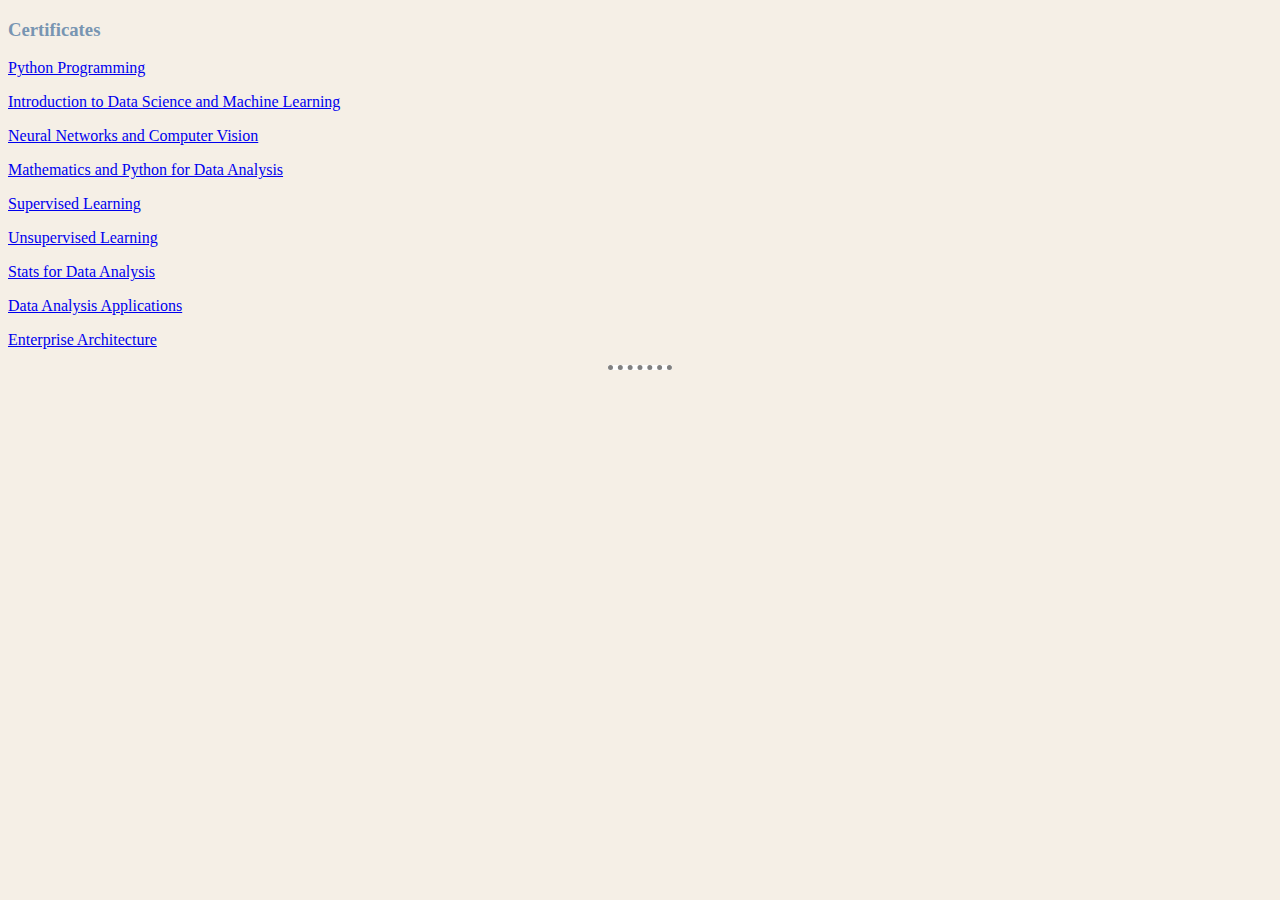
==== certificates.html @ 502b4e28 "add certificates, update index, hobbies, contacts" ====
<!DOCTYPE html>
<html lang="en" dir="ltr">
  <head>
    <meta charset="utf-8">
    <title></title>
    <link rel="stylesheet" href="css/styles.css">
  </head>
  <body>
    <h3>Certificates</h3>
    <p><a href="https://stepik.org/cert/235917">Python Programming</a></p>
    <p><a href="https://stepik.org/cert/265190">Introduction to Data Science and Machine Learning</a></p>
    <p><a href="https://stepik.org/cert/314509">Neural Networks and Computer Vision</a></p>
    <p><a href="https://coursera.org/share/bb26104390fd0bcdca07cfa3dc77973e">Mathematics and Python for Data Analysis</a></p>
    <p><a href="https://coursera.org/share/f5b8861abe46af5f791a2db79c374593">Supervised Learning</a></p>
    <p><a href="https://coursera.org/share/cb787d882dde8d36311bb1a563a156ee">Unsupervised Learning</a></p>
    <p><a href="https://coursera.org/share/fd61507f0ec8fb0f67e5939b24a7750f">Stats for Data Analysis</a></p>
    <p><a href="https://coursera.org/share/a8a6d1942c7583c590869741616b4d71">Data Analysis Applications</a></p>
    <p><a href="https://coursera.org/share/443af627cb63e7a192c527f47d2d0518">Enterprise Architecture</a></p>
    <hr>
  </body>
</html>
---- css/styles.css ----
body {
  background-color: #F5EFE6;
}

h1 {
  color: #7895B2;
}

h3 {
  color: #7895B2;
}

hr {
  background-color: white;
  border-style: none;
  border-top-style: dotted;
  border-color: grey;
  border-width: 5px;
  width: 5%;
}
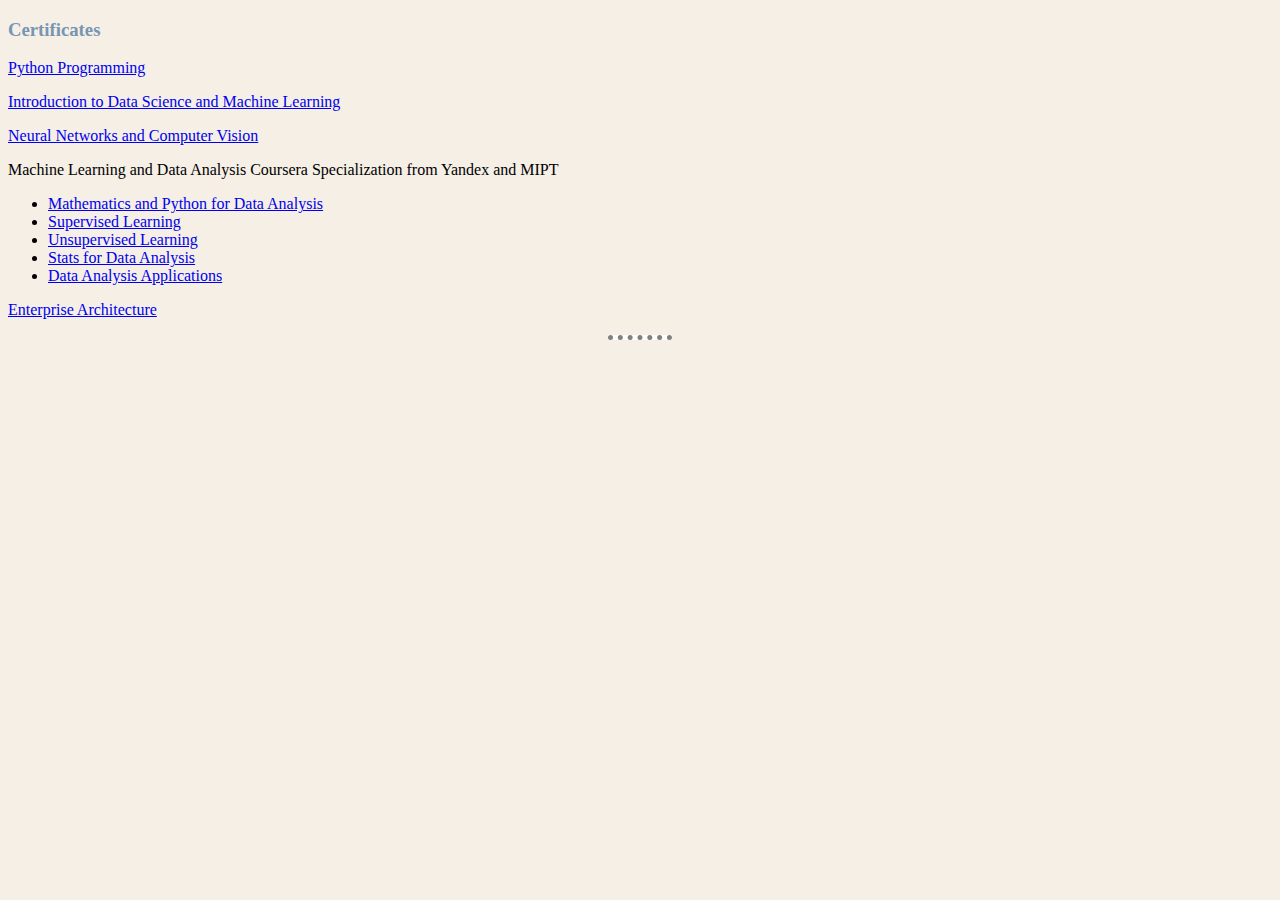
==== commit d285fcae: "update certificates.html" ====
--- a/certificates.html
+++ b/certificates.html
@@ -1,21 +1,27 @@
 <!DOCTYPE html>
 <html lang="en" dir="ltr">
-  <head>
-    <meta charset="utf-8">
-    <title></title>
-    <link rel="stylesheet" href="css/styles.css">
-  </head>
-  <body>
-    <h3>Certificates</h3>
-    <p><a href="https://stepik.org/cert/235917">Python Programming</a></p>
-    <p><a href="https://stepik.org/cert/265190">Introduction to Data Science and Machine Learning</a></p>
-    <p><a href="https://stepik.org/cert/314509">Neural Networks and Computer Vision</a></p>
-    <p><a href="https://coursera.org/share/bb26104390fd0bcdca07cfa3dc77973e">Mathematics and Python for Data Analysis</a></p>
-    <p><a href="https://coursera.org/share/f5b8861abe46af5f791a2db79c374593">Supervised Learning</a></p>
-    <p><a href="https://coursera.org/share/cb787d882dde8d36311bb1a563a156ee">Unsupervised Learning</a></p>
-    <p><a href="https://coursera.org/share/fd61507f0ec8fb0f67e5939b24a7750f">Stats for Data Analysis</a></p>
-    <p><a href="https://coursera.org/share/a8a6d1942c7583c590869741616b4d71">Data Analysis Applications</a></p>
-    <p><a href="https://coursera.org/share/443af627cb63e7a192c527f47d2d0518">Enterprise Architecture</a></p>
-    <hr>
-  </body>
+
+<head>
+  <meta charset="utf-8">
+  <title></title>
+  <link rel="stylesheet" href="css/styles.css">
+</head>
+
+<body>
+  <h3>Certificates</h3>
+  <p><a href="https://stepik.org/cert/235917">Python Programming</a></p>
+  <p><a href="https://stepik.org/cert/265190">Introduction to Data Science and Machine Learning</a></p>
+  <p><a href="https://stepik.org/cert/314509">Neural Networks and Computer Vision</a></p>
+  <p>Machine Learning and Data Analysis Coursera Specialization from Yandex and MIPT</p>
+  <ul>
+    <li><a href="https://coursera.org/share/bb26104390fd0bcdca07cfa3dc77973e">Mathematics and Python for Data Analysis</a></li>
+    <li><a href="https://coursera.org/share/f5b8861abe46af5f791a2db79c374593">Supervised Learning</a></li>
+    <li><a href="https://coursera.org/share/cb787d882dde8d36311bb1a563a156ee">Unsupervised Learning</a></li>
+    <li><a href="https://coursera.org/share/fd61507f0ec8fb0f67e5939b24a7750f">Stats for Data Analysis</a></li>
+    <li><a href="https://coursera.org/share/a8a6d1942c7583c590869741616b4d71">Data Analysis Applications</a></li>
+  </ul>
+  <p><a href="https://coursera.org/share/443af627cb63e7a192c527f47d2d0518">Enterprise Architecture</a></p>
+  <hr>
+</body>
+
 </html>
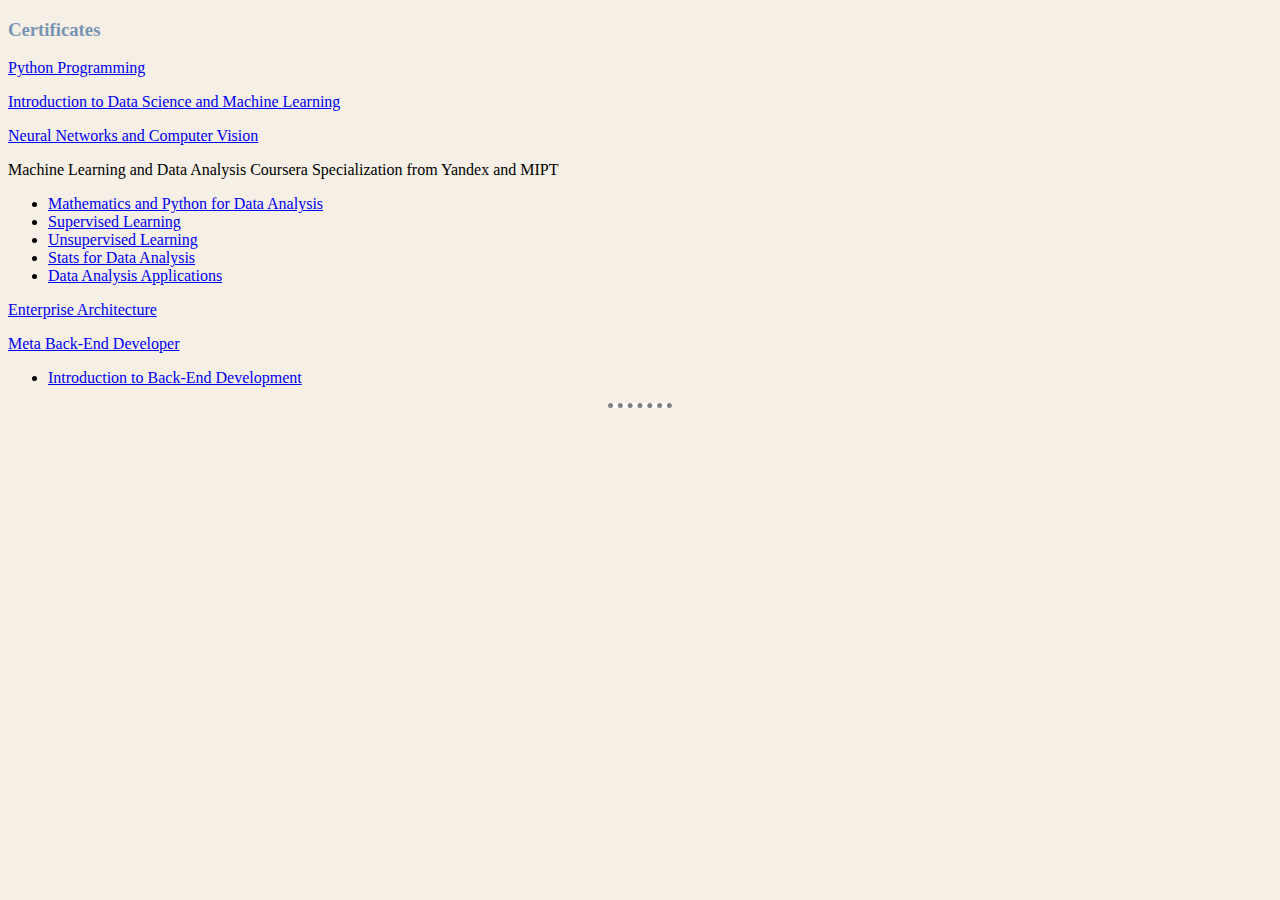
==== commit cdcf5638: "update certificates.html" ====
--- a/certificates.html
+++ b/certificates.html
@@ -21,6 +21,10 @@
     <li><a href="https://coursera.org/share/a8a6d1942c7583c590869741616b4d71">Data Analysis Applications</a></li>
   </ul>
   <p><a href="https://coursera.org/share/443af627cb63e7a192c527f47d2d0518">Enterprise Architecture</a></p>
+  <p><a href="#">Meta Back-End Developer</a></p>
+  <ul>
+    <li><a href="https://coursera.org/share/7bb028385f7233a34113ed6b2775405c">Introduction to Back-End Development</a></li>
+  </ul>
   <hr>
 </body>
 
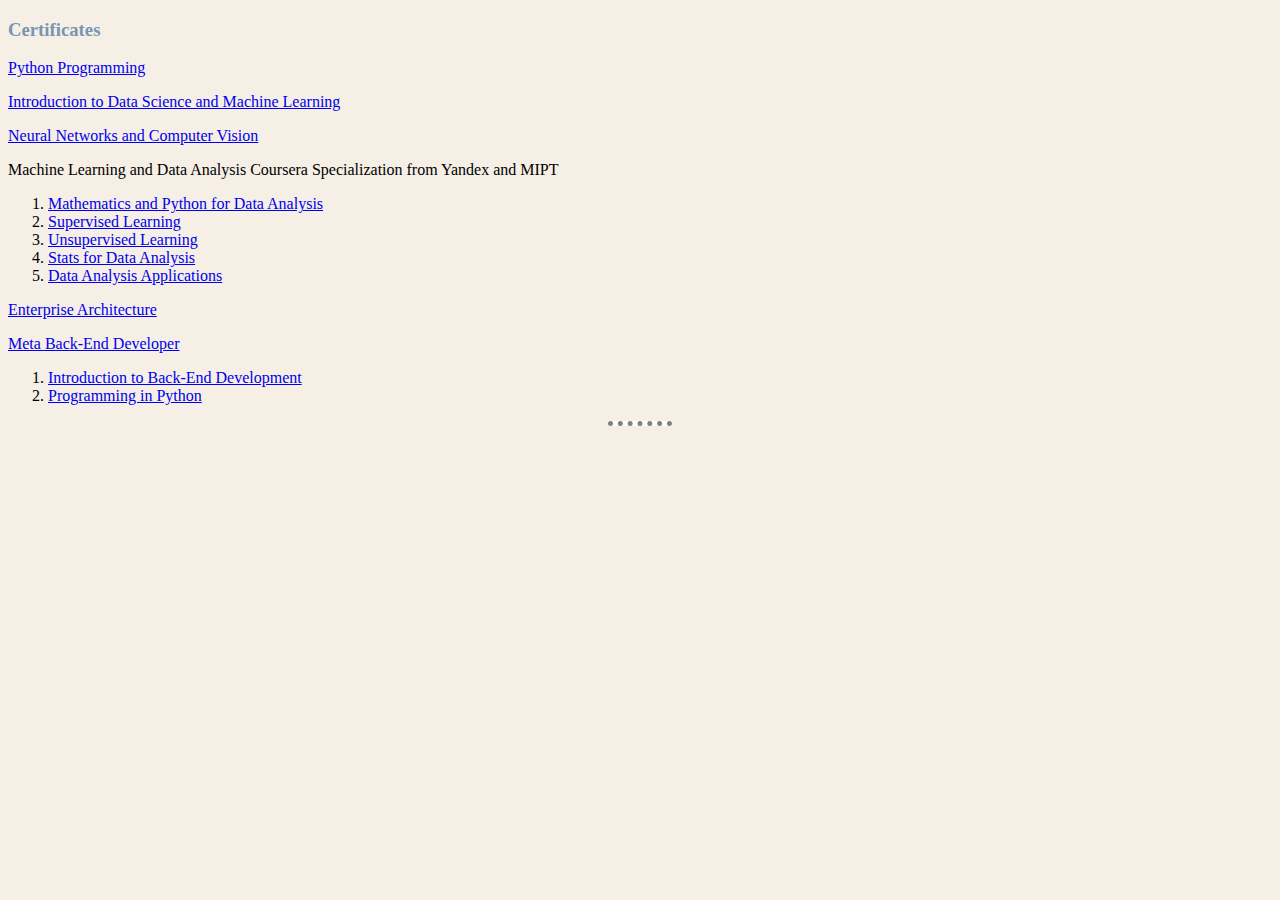
==== commit 48282bc4: "update certificates.html" ====
--- a/certificates.html
+++ b/certificates.html
@@ -13,18 +13,19 @@
   <p><a href="https://stepik.org/cert/265190">Introduction to Data Science and Machine Learning</a></p>
   <p><a href="https://stepik.org/cert/314509">Neural Networks and Computer Vision</a></p>
   <p>Machine Learning and Data Analysis Coursera Specialization from Yandex and MIPT</p>
-  <ul>
+  <ol>
     <li><a href="https://coursera.org/share/bb26104390fd0bcdca07cfa3dc77973e">Mathematics and Python for Data Analysis</a></li>
     <li><a href="https://coursera.org/share/f5b8861abe46af5f791a2db79c374593">Supervised Learning</a></li>
     <li><a href="https://coursera.org/share/cb787d882dde8d36311bb1a563a156ee">Unsupervised Learning</a></li>
     <li><a href="https://coursera.org/share/fd61507f0ec8fb0f67e5939b24a7750f">Stats for Data Analysis</a></li>
     <li><a href="https://coursera.org/share/a8a6d1942c7583c590869741616b4d71">Data Analysis Applications</a></li>
-  </ul>
+  </ol>
   <p><a href="https://coursera.org/share/443af627cb63e7a192c527f47d2d0518">Enterprise Architecture</a></p>
   <p><a href="#">Meta Back-End Developer</a></p>
-  <ul>
+  <ol>
     <li><a href="https://coursera.org/share/7bb028385f7233a34113ed6b2775405c">Introduction to Back-End Development</a></li>
-  </ul>
+    <li><a href="https://coursera.org/share/1b6aeaa5e2a9893c507d5302cce7da07">Programming in Python</a></li>
+  </ol>
   <hr>
 </body>
 
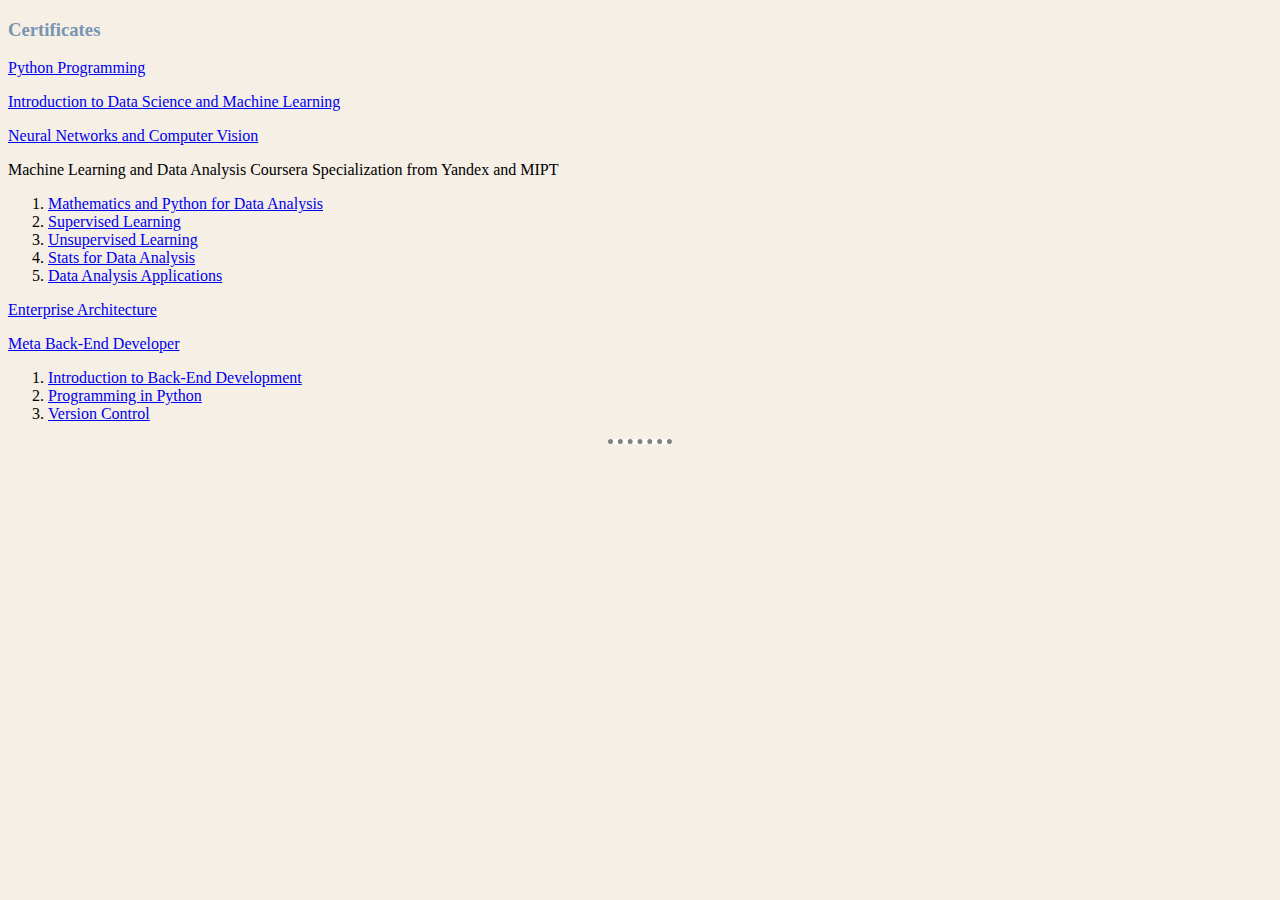
==== commit e04133ab: "update certificates.html" ====
--- a/certificates.html
+++ b/certificates.html
@@ -25,6 +25,7 @@
   <ol>
     <li><a href="https://coursera.org/share/7bb028385f7233a34113ed6b2775405c">Introduction to Back-End Development</a></li>
     <li><a href="https://coursera.org/share/1b6aeaa5e2a9893c507d5302cce7da07">Programming in Python</a></li>
+    <li><a href="https://coursera.org/share/49e8d745d4f4d0d3b7b7b60bfecccbd0">Version Control</a></li>
   </ol>
   <hr>
 </body>
